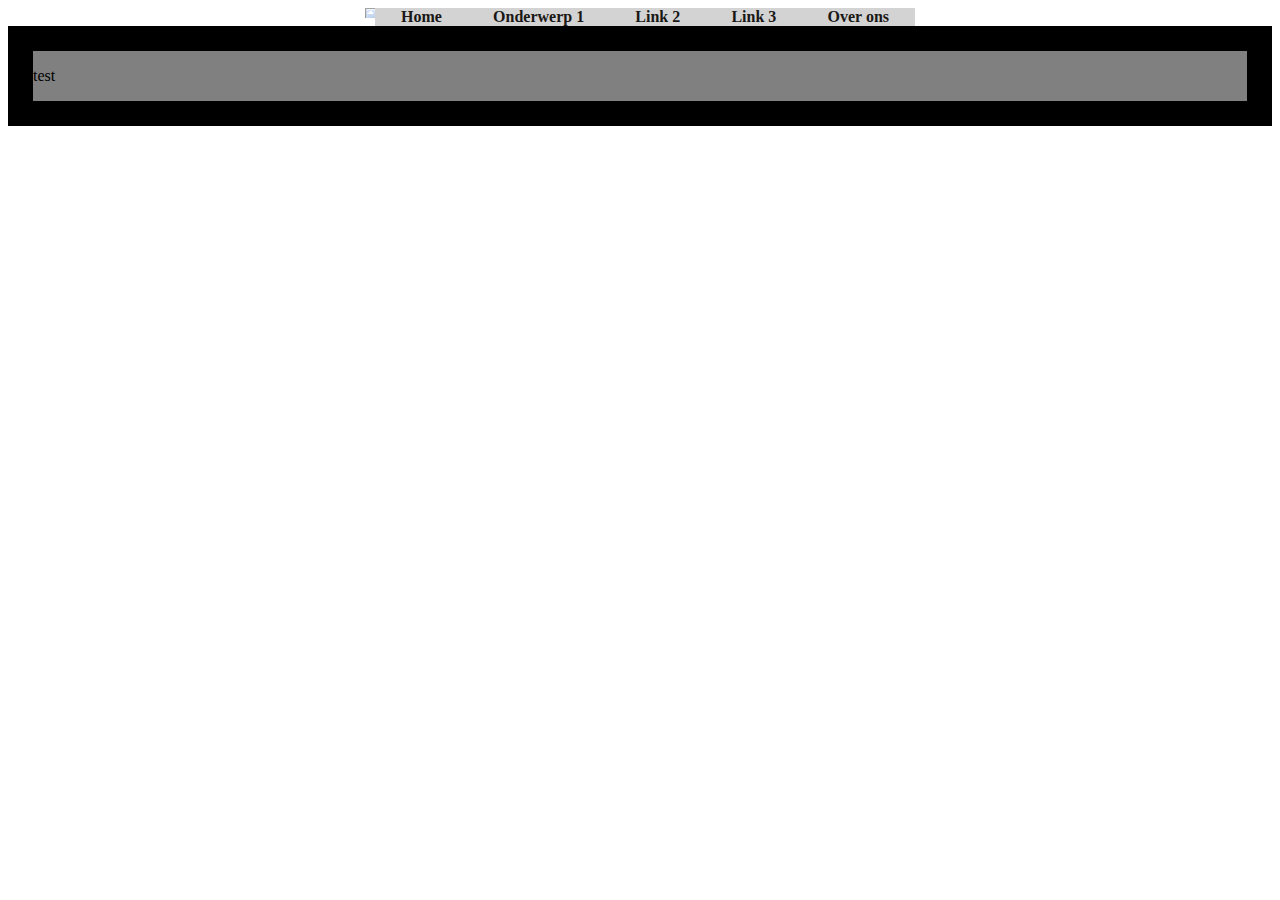
==== index.html @ f9087e43 "Initial commit" ====
<!DOCTYPE html>
<html>
  <head>

   

    <meta charset="utf-8">
    <meta name="viewport" content="width=device-width">
    <title>Home</title>
    <link href="style.css" rel="stylesheet" type="text/css" />
    <div1 class="link">
      <img src="https://www.google.com/url?sa=i&url=https%3A%2F%2Fwww.pngegg.com%2Fnl%2Fpng-bccwu&psig=AOvVaw1mzsW0VoHcQIj-P5meJbUr&ust=1642246988356000&source=images&cd=vfe&ved=0CAgQjRxqFwoTCOjcrIyVsfUCFQAAAAAdAAAAABAK" width="10" height="10" alt="Logo">
      <a href="index.html">Home</a>
      <a href="#">Onderwerp 1</a>
      <a href="#">Link 2</a>
      <a href="#">Link 3</a>
      <a href="#">Over ons</a>
    </div1>
  </head>
  <body>
    <div class="content">
     <p>test</p>
    </div>


  </body>
</html>
---- style.css ----
html {
    background: white url(https://www.dtsokeefe.net/wp-content/uploads/2018/06/black_texture-wallpaper-1920x1080.jpg) no-repeat top right;
}


header{
  background-color: darkgrey;
  border-style: solid;
    border-width: 10px;
    border-color: grey;
  vertical-align: center;
}

a:link, a:visited, a:active{
background-color: lightgrey;
font-weight: bold;
text-decoration: none;
color: rgb(26, 23, 22);
text-align: center;
padding: 0 2vw;
}

a:hover{
color: white;
}

.logo{
  display: flex;
  justify-content: left;
}

.link{
  display: flex;
  justify-content: center;
}
div{
  border-style: solid;
    border-width: 2vw;
  background-color: grey;
}

.content{
  display: flex;
}
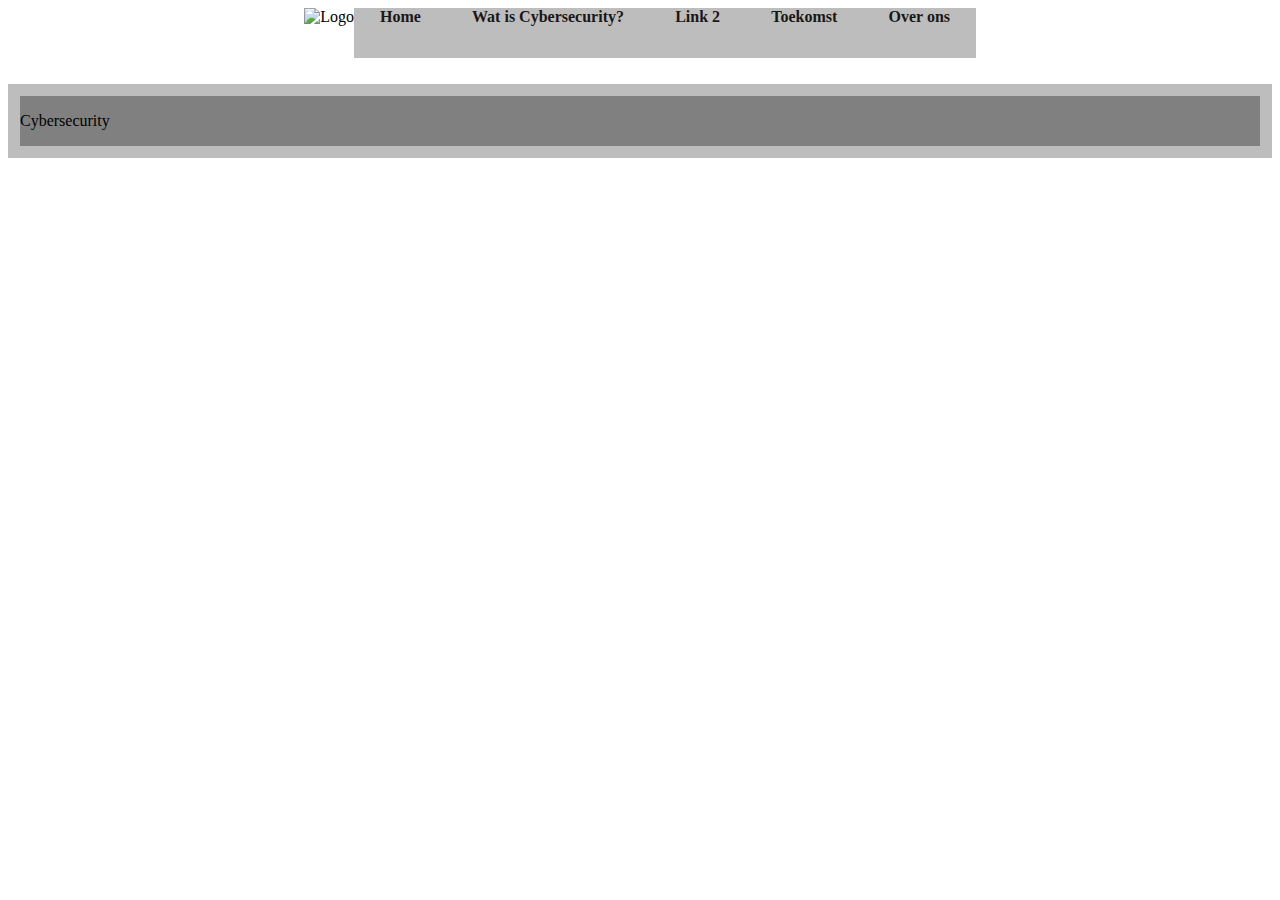
==== commit ce930294: "lay-out aangepast (kopjes name gegeven, kleurtjs aangepast en logo veranderd" ====
--- a/index.html
+++ b/index.html
@@ -9,19 +9,19 @@
     <title>Home</title>
     <link href="style.css" rel="stylesheet" type="text/css" />
     <div1 class="link">
-      <img src="https://www.google.com/url?sa=i&url=https%3A%2F%2Fwww.pngegg.com%2Fnl%2Fpng-bccwu&psig=AOvVaw1mzsW0VoHcQIj-P5meJbUr&ust=1642246988356000&source=images&cd=vfe&ved=0CAgQjRxqFwoTCOjcrIyVsfUCFQAAAAAdAAAAABAK" width="10" height="10" alt="Logo">
+      <img class="logo", src="https://i.pinimg.com/originals/80/63/25/8063256e547115c42b3b0dfdd086fbd2.jpg" width="50" height="50" alt="Logo">
       <a href="index.html">Home</a>
-      <a href="#">Onderwerp 1</a>
+      <a href="#">Wat is Cybersecurity?</a>
       <a href="#">Link 2</a>
-      <a href="#">Link 3</a>
+      <a href="#">Toekomst</a>
       <a href="#">Over ons</a>
     </div1>
   </head>
   <body>
     <div class="content">
-     <p>test</p>
+     <p>Cybersecurity</p>
     </div>
 
 
   </body>
-</html>+</html>
--- a/style.css
+++ b/style.css
@@ -4,15 +4,13 @@
 
 
 header{
-  background-color: darkgrey;
   border-style: solid;
-    border-width: 10px;
-    border-color: grey;
+
   vertical-align: center;
 }
 
 a:link, a:visited, a:active{
-background-color: lightgrey;
+background-color: rgb(189, 189, 189);
 font-weight: bold;
 text-decoration: none;
 color: rgb(26, 23, 22);
@@ -32,14 +30,17 @@
 .link{
   display: flex;
   justify-content: center;
+  
 }
-div{
-  border-style: solid;
-    border-width: 2vw;
-  background-color: grey;
+div1{
+  padding-bottom: 2vw;
 }
 
 .content{
   display: flex;
+  background-color: grey;
+    border-style: solid;
+    border-width: 1vw;
+    border-color: rgb(189, 189, 189);
 }
 
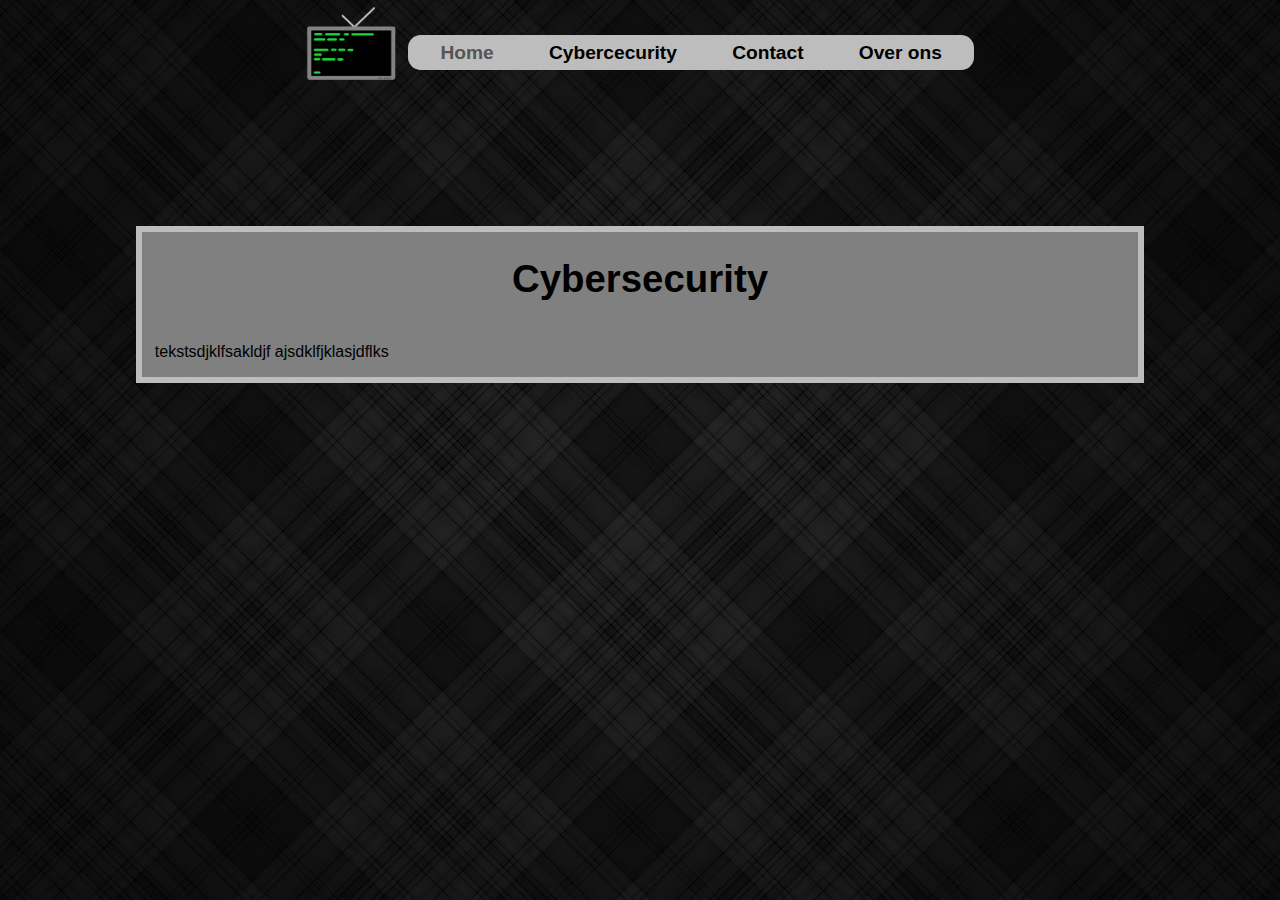
==== commit 35733918: "Menu af" ====
--- a/index.html
+++ b/index.html
@@ -1,27 +1,41 @@
 <!DOCTYPE html>
 <html>
-  <head>
 
-   
+<head>
+	<meta charset="utf-8">
+	<meta name="viewport" content="width=device-width">
+	<title>Home</title>
+	<link rel="shortcut icon" tpe="image/png" href="Images/Logo Website.png"></a>
+	<link href="style.css" rel="stylesheet" type="text/css" />
+</head>
 
-    <meta charset="utf-8">
-    <meta name="viewport" content="width=device-width">
-    <title>Home</title>
-    <link href="style.css" rel="stylesheet" type="text/css" />
-    <div1 class="link">
-      <img class="logo", src="https://i.pinimg.com/originals/80/63/25/8063256e547115c42b3b0dfdd086fbd2.jpg" width="50" height="50" alt="Logo">
-      <a href="index.html">Home</a>
-      <a href="#">Wat is Cybersecurity?</a>
-      <a href="#">Link 2</a>
-      <a href="#">Toekomst</a>
-      <a href="#">Over ons</a>
-    </div1>
-  </head>
-  <body>
-    <div class="content">
-     <p>Cybersecurity</p>
+<body>
+	<div class="header">
+		<div>
+			<a href="index.html"><img class="logo" src="Images/Logo Website.png"></a>
+      </div>
+      <nav>
+        <ul class="links">
+          <li><a class="visiting" href="index.html">Home</a></li>
+          <li><a class="dropdown" href="#">Cybercecurity</a>
+            <div class="list">
+              <ul>
+                <li><a href="#">Toekomst</a></li>
+                <li><a href="#">Tips</a></li>
+              </ul>
+            </div>
+          </li>
+          <li><a href="#">Contact</a></li>
+          <li><a href="#">Over ons</a></li>
+        </ul>
+      </nav>
     </div>
+    <div class="body">
+
+     <h1 class="titel">Cybersecurity</h1>
+
+     <p class="tekst">tekstsdjklfsakldjf ajsdklfjklasjdflks</p>
 
 
   </body>
-</html>
+</html>--- a/style.css
+++ b/style.css
@@ -1,46 +1,97 @@
 html {
-    background: white url(https://www.dtsokeefe.net/wp-content/uploads/2018/06/black_texture-wallpaper-1920x1080.jpg) no-repeat top right;
+    background: url(Images/Background.png) no-repeat center center fixed;
+}
+
+/*header*/
+.visiting{
+ color: rgb(85, 85, 85);
+
+}
+nav ul a, .list li{
+text-decoration: none;
+background-color: rgb(189, 189, 189);
+font-weight: bold;
+font-size: 1.5vw;
+color: rgb(0, 0, 0);
+text-align: center;
+padding: 0 2vw;
+font-family: Arial;
+border: none;
+}
+
+nav ul a:hover{
+color: white;
+}
+
+nav ul li{
+  display: inline;
+}
+nav ul{
+  background-color: rgb(189, 189, 189);
+  border-radius: 1vw;
+  padding: 0.5vw;
+  position: relative;
 }
 
 
-header{
-  border-style: solid;
-
-  vertical-align: center;
+.logo{
+  width: 7vw;
+  height: 7vw;
+  margin-right: 1vw;
+  cursor: pointer;
 }
 
-a:link, a:visited, a:active{
-background-color: rgb(189, 189, 189);
-font-weight: bold;
-text-decoration: none;
-color: rgb(26, 23, 22);
-text-align: center;
-padding: 0 2vw;
+.header{
+  display: flex;
+  justify-content: center;
+  align-items: center;
+  height: 7vw;
 }
 
-a:hover{
-color: white;
+/*dropdown*/
+.list{
+  display: none;
+  position: absolute;
+  top: 2.2vw;
+  left: 8vw;
+  background-color: rgb(189, 189, 189);
+  border-bottom-left-radius: 1vw;
+  border-bottom-right-radius: 1vw;
 }
 
-.logo{
+.list li{
   display: flex;
-  justify-content: left;
 }
 
-.link{
+li:hover .list{
+  display: block;
+}
+
+
+/*body*/
+
+.titel{
   display: flex;
   justify-content: center;
-  
-}
-div1{
-  padding-bottom: 2vw;
+  font-size: 3vw;
+  font-family: Arial;
 }
 
-.content{
+.tekst{
+  font-size: 16px;
+  font-family: arial;
+  padding-right: 1vw;
+  padding-left: 1vw;
+}
+
+
+.body{
   display: flex;
+  flex-direction: column;
   background-color: grey;
     border-style: solid;
-    border-width: 1vw;
+    border-width: 0.5vw;
     border-color: rgb(189, 189, 189);
+  margin: 10vw;
 }
 
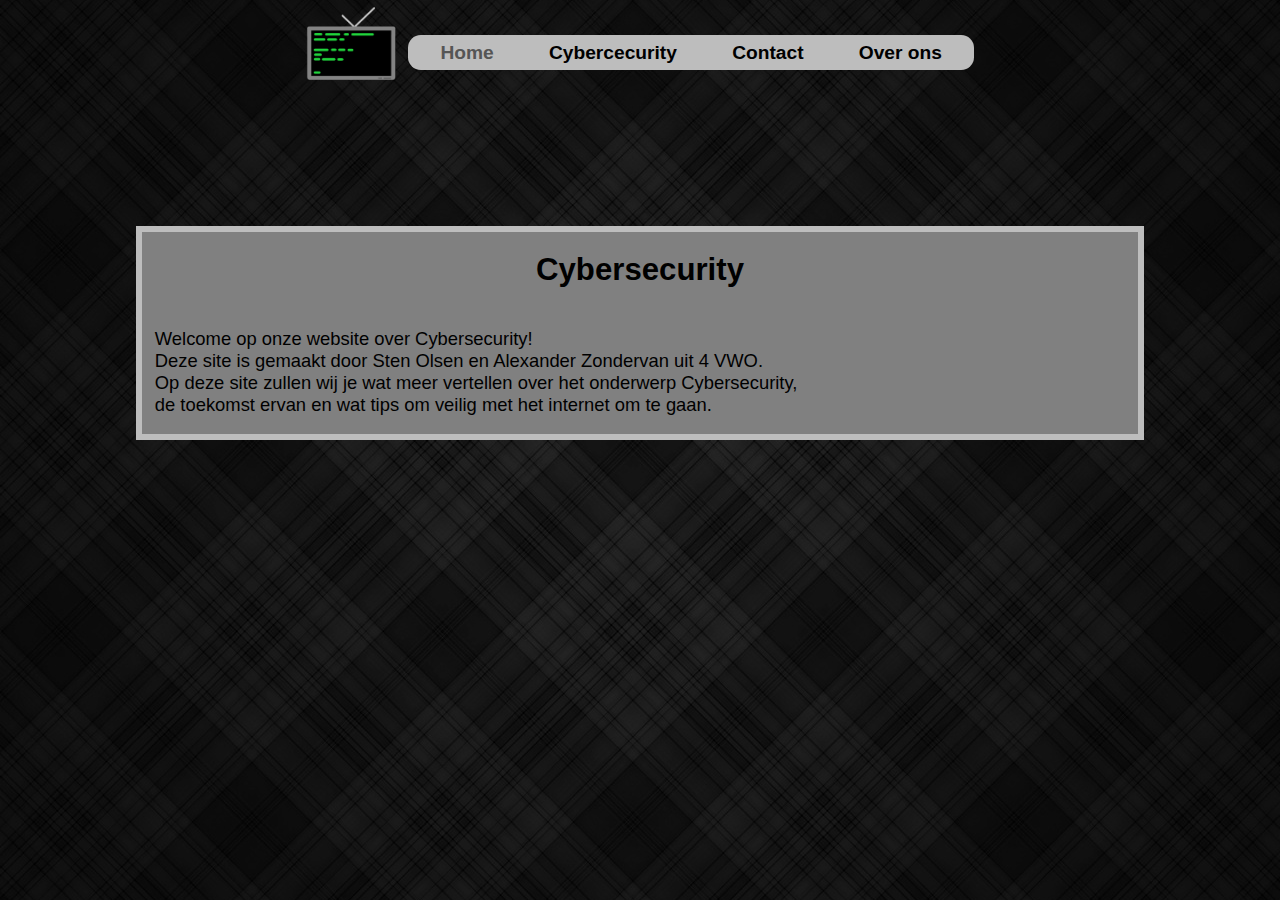
==== commit a6aa969d: "begrippen tabel gemaakt en volledig ingevuld" ====
--- a/index.html
+++ b/index.html
@@ -3,7 +3,7 @@
 
 <head>
 	<meta charset="utf-8">
-	<meta name="viewport" content="width=device-width">
+	<meta name="viewport" content="width=device-width, initial-scale=1">
 	<title>Home</title>
 	<link rel="shortcut icon" tpe="image/png" href="Images/Logo Website.png"></a>
 	<link href="style.css" rel="stylesheet" type="text/css" />
@@ -20,13 +20,14 @@
           <li><a class="dropdown" href="#">Cybercecurity</a>
             <div class="list">
               <ul>
-                <li><a href="#">Toekomst</a></li>
-                <li><a href="#">Tips</a></li>
+                <li><a href="wat is cybersecurity.html">Cybersucurity?</a></li>
+                <li><a href="toekomst.html">Toekomst</a></li>
+                <li><a href="tips.html">Tips</a></li>
               </ul>
             </div>
           </li>
-          <li><a href="#">Contact</a></li>
-          <li><a href="#">Over ons</a></li>
+          <li><a href="contact.html">Contact</a></li>
+          <li><a href="over ons.html">Over ons</a></li>
         </ul>
       </nav>
     </div>
@@ -34,8 +35,12 @@
 
      <h1 class="titel">Cybersecurity</h1>
 
-     <p class="tekst">tekstsdjklfsakldjf ajsdklfjklasjdflks</p>
+     <p class="tekst">Welcome op onze website over Cybersecurity!<br>
+        Deze site is gemaakt door Sten Olsen en Alexander Zondervan uit 4 VWO. <br>
+        Op deze site zullen wij je wat meer vertellen over het onderwerp Cybersecurity,<br> de toekomst ervan en wat tips om veilig met het internet om te gaan.
 
+      </p>
+    </div>
 
   </body>
 </html>--- a/style.css
+++ b/style.css
@@ -1,5 +1,5 @@
 html {
-    background: url(Images/Background.png) no-repeat center center fixed;
+    background: url(Images/Background.png) repeat center center fixed;
 }
 
 /*header*/
@@ -52,7 +52,7 @@
 .list{
   display: none;
   position: absolute;
-  top: 2.2vw;
+  top: calc(10px + 1.5vw);
   left: 8vw;
   background-color: rgb(189, 189, 189);
   border-bottom-left-radius: 1vw;
@@ -73,12 +73,17 @@
 .titel{
   display: flex;
   justify-content: center;
-  font-size: 3vw;
+  font-size:calc(12px + 1.5vw);
+  font-family: Arial;
+}
+
+.sub{
+  font-size:calc(10px + 1vw);
   font-family: Arial;
 }
 
 .tekst{
-  font-size: 16px;
+  font-size:calc(12px + .5vw);
   font-family: arial;
   padding-right: 1vw;
   padding-left: 1vw;
@@ -94,4 +99,40 @@
     border-color: rgb(189, 189, 189);
   margin: 10vw;
 }
+/*tabel*/
+table{
+  display: flex;
+  padding-left: 2vw;
+  flex-direction: column;
+  margin-right: 10vw;
+  margin-left: 10vw;
+  margin-bottom: 3vw;
+  align-content: center;
+  flex-wrap: wrap;
+  border-collapse: collapse;
+}
+th{
+  font-weight: bold;
+}
+th, td{
+  border: 2px solid #000000;
+  padding: 8px;
+}
 
+/*video*/
+.vid{
+  position: relative;
+  overflow: hidden;
+  width: 100%;
+  padding-top: 56.25%;
+}
+.vid iframe{
+  position: absolute;
+  top: 0;
+  left: 0;
+  bottom: 0;
+  right: 0;
+  width: 100%;
+  height: 100%;
+}
+
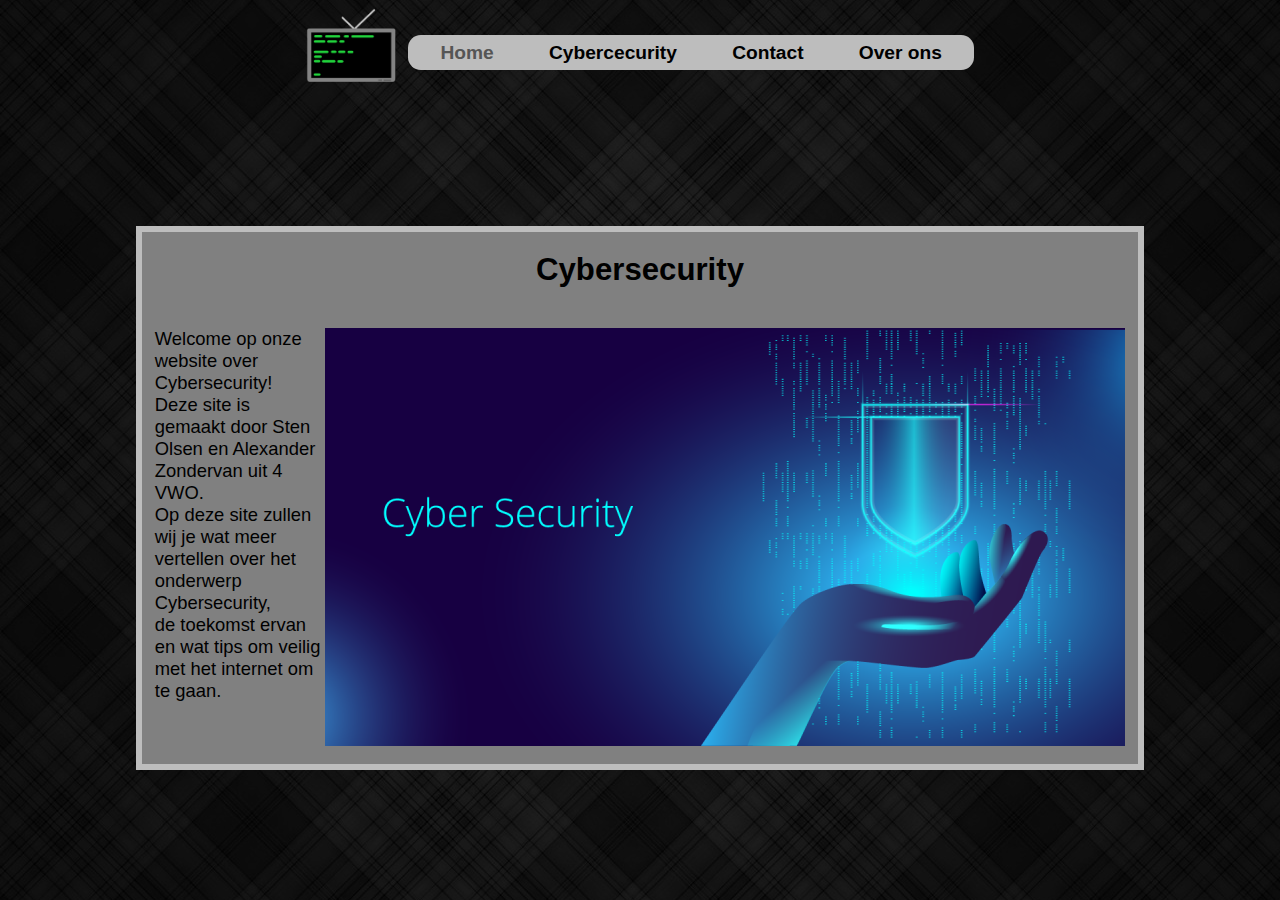
==== commit 0e412986: "spelfouten uit de tekst gehaald" ====
--- a/index.html
+++ b/index.html
@@ -11,9 +11,7 @@
 
 <body>
 	<div class="header">
-		<div>
 			<a href="index.html"><img class="logo" src="Images/Logo Website.png"></a>
-      </div>
       <nav>
         <ul class="links">
           <li><a class="visiting" href="index.html">Home</a></li>
@@ -30,17 +28,16 @@
           <li><a href="over ons.html">Over ons</a></li>
         </ul>
       </nav>
-    </div>
-    <div class="body">
+  </div>
+  <div class="body">
 
-     <h1 class="titel">Cybersecurity</h1>
-
-     <p class="tekst">Welcome op onze website over Cybersecurity!<br>
-        Deze site is gemaakt door Sten Olsen en Alexander Zondervan uit 4 VWO. <br>
+    <h1 class="titel">Cybersecurity</h1>
+    
+    <p class="tekst"><img class = "img1" src="Images/cybersecurity.png">Welcome op onze website over Cybersecurity!<br>
+        Deze site is gemaakt door Sten Olsen en Alexander Zondervan uit 4 VWO.<br>
         Op deze site zullen wij je wat meer vertellen over het onderwerp Cybersecurity,<br> de toekomst ervan en wat tips om veilig met het internet om te gaan.
-
-      </p>
-    </div>
-
-  </body>
+    </p>
+    
+  </div>
+</body>
 </html>--- a/style.css
+++ b/style.css
@@ -89,6 +89,9 @@
   padding-left: 1vw;
 }
 
+img{
+  float: right;
+}
 
 .body{
   display: flex;
